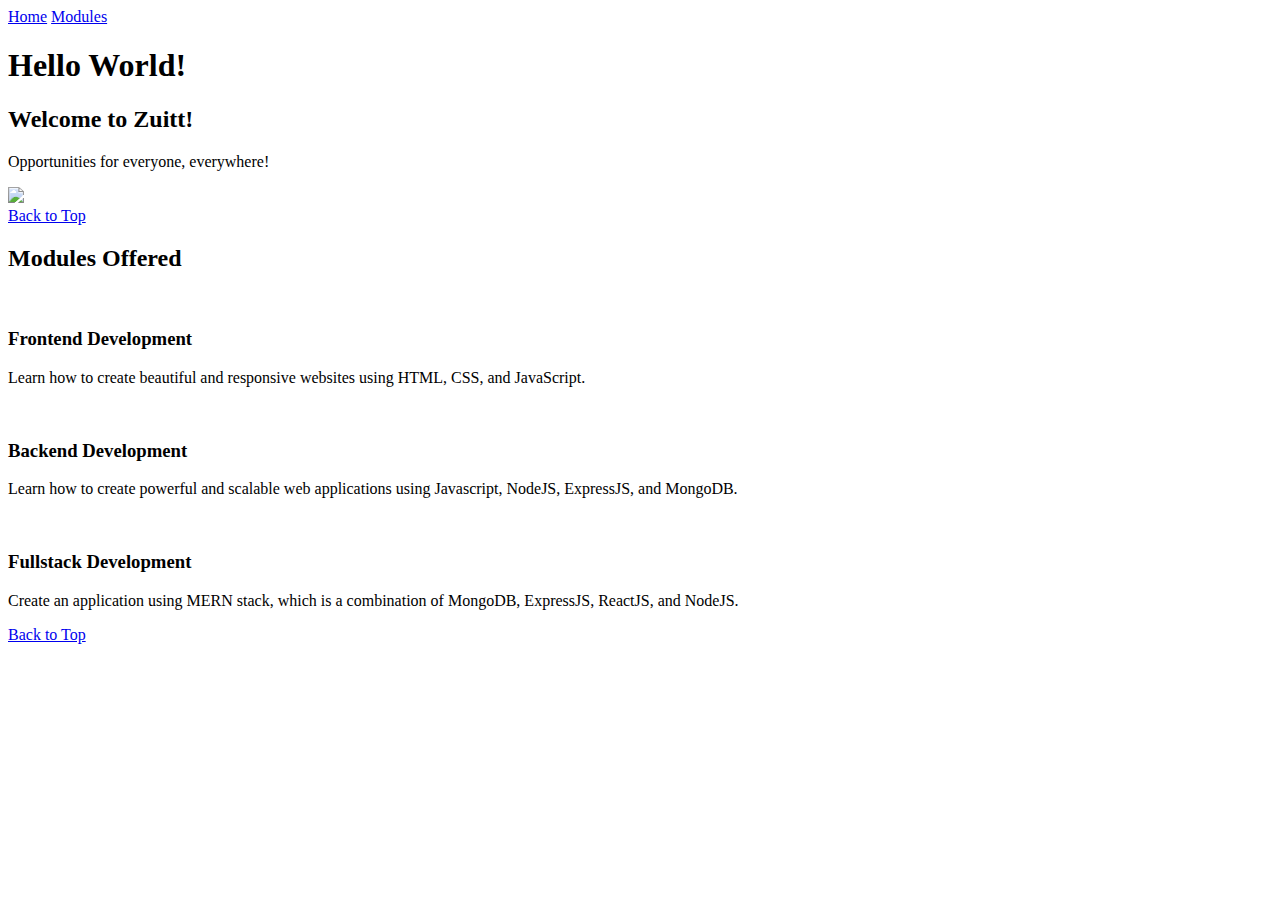
==== s03/discussion/index.html @ 96d5196f "added s03 html file for discussion" ====
<!DOCTYPE HTML>
<html>
    <head>
        <title>CSS Introduction</title>

    </head>
    <body>

        <nav id="top">
            <a href="#landing" class="nav-link">Home</a>
            <a href="#modules" class="nav-link">Modules</a>
        </nav>
        
        <section id="landing">

            <h1 class="title" id="hello">Hello World!</h1>
            <h2 class="title">Welcome to Zuitt!</h2>
            <p class="title">Opportunities for everyone, everywhere!</p>
            <div>
                <img src="https://i.imgur.com/74cDiPR.png" id="logo">
            </div>
            <a href="#top">Back to Top</a>

        </section>

        <section id="modules">

            <h2 id="moduleHeader">Modules Offered</h2>

            <div class="module-card">
                <img src="https://res.cloudinary.com/dneeqo5vq/image/upload/v1710488067/2721616_vc3stp.png" alt="" class="module-image">
                <h3>Frontend Development</h3>
                <p>Learn how to create beautiful and responsive websites using HTML, CSS, and JavaScript.</p>
            </div>
            <div class="module-card">
                <img src="https://res.cloudinary.com/dneeqo5vq/image/upload/v1710488067/5432506_ne71if.png" alt="" class="module-image">
                <h3>Backend Development</h3>
                <p>Learn how to create powerful and scalable web applications using Javascript, NodeJS, ExpressJS, and MongoDB.</p>
            </div>
            <div class="module-card">
                <img src="https://res.cloudinary.com/dneeqo5vq/image/upload/v1710488067/5433707_lajdpw.png" alt="" class="module-image">
                <h3>Fullstack Development</h3>
                <p>Create an application using MERN stack, which is a combination of MongoDB, ExpressJS, ReactJS, and NodeJS.</p>
            </div>
    
            <a href="#top">Back to Top</a>

        </section>

    </body>
</html>
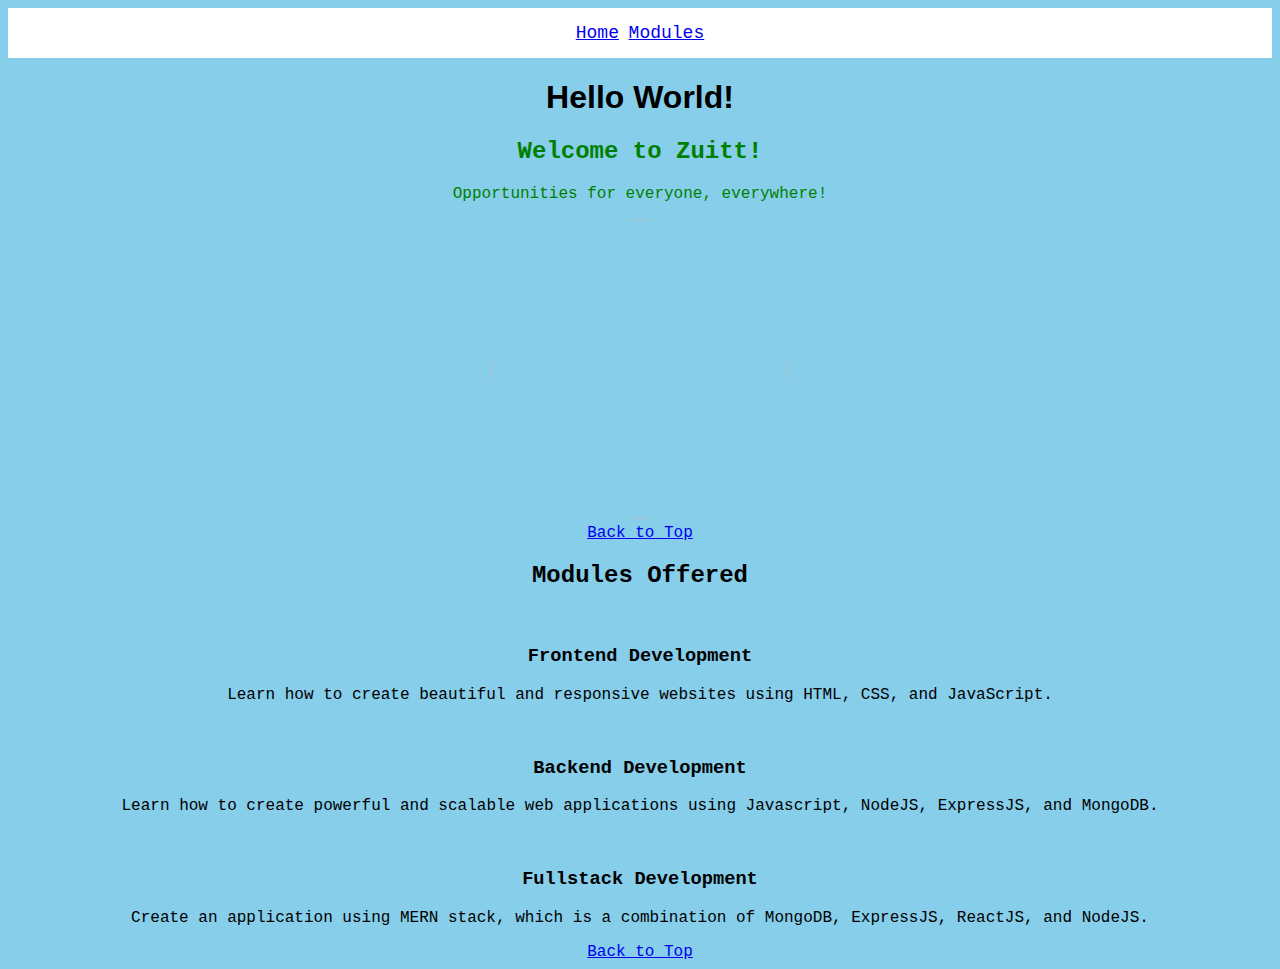
==== commit a0c4a55b: "added s03 discussion codes" ====
--- a/s03/discussion/index.html
+++ b/s03/discussion/index.html
@@ -2,6 +2,8 @@
 <html>
     <head>
         <title>CSS Introduction</title>
+
+        <link rel="stylesheet" href="./index.css">
 
     </head>
     <body>
--- a/s03/discussion/index.css
+++ b/s03/discussion/index.css
@@ -0,0 +1,53 @@
+/*
+CSS Rules Syntax
+selector {
+	property:value;
+}
+*/
+
+/*Universal Selector (*) - it selects every element on the page.*/
+
+* {
+	font-family: "Courier New", monospace;
+}
+
+/*Type Selector - it selects all elements of a specific HTML tag or type.*/
+h1 {
+	font-family: "Tahoma", sans-serif;
+}
+
+body {
+	background-color: skyblue;
+}
+
+section {
+	text-align: center;
+}
+
+nav {
+	background-color: white;
+	text-align: center;
+	/*padding is a property that allows us to add a space within an element.*/
+	padding: 15px;
+}
+
+/*Class Selector (.) - it selects all elements that have a specific class attribute.*/
+.nav-link {
+	font-size: 18px;
+}
+
+.title {
+	color: green;
+}
+
+/*ID Selector (#) - it selects a specific element by its unique ID.*/
+#hello {
+	color: black;
+	font-size: 2rem;
+}
+
+#logo {
+	height: 300px;
+	width: 300px;
+	border-radius: 150px;
+}